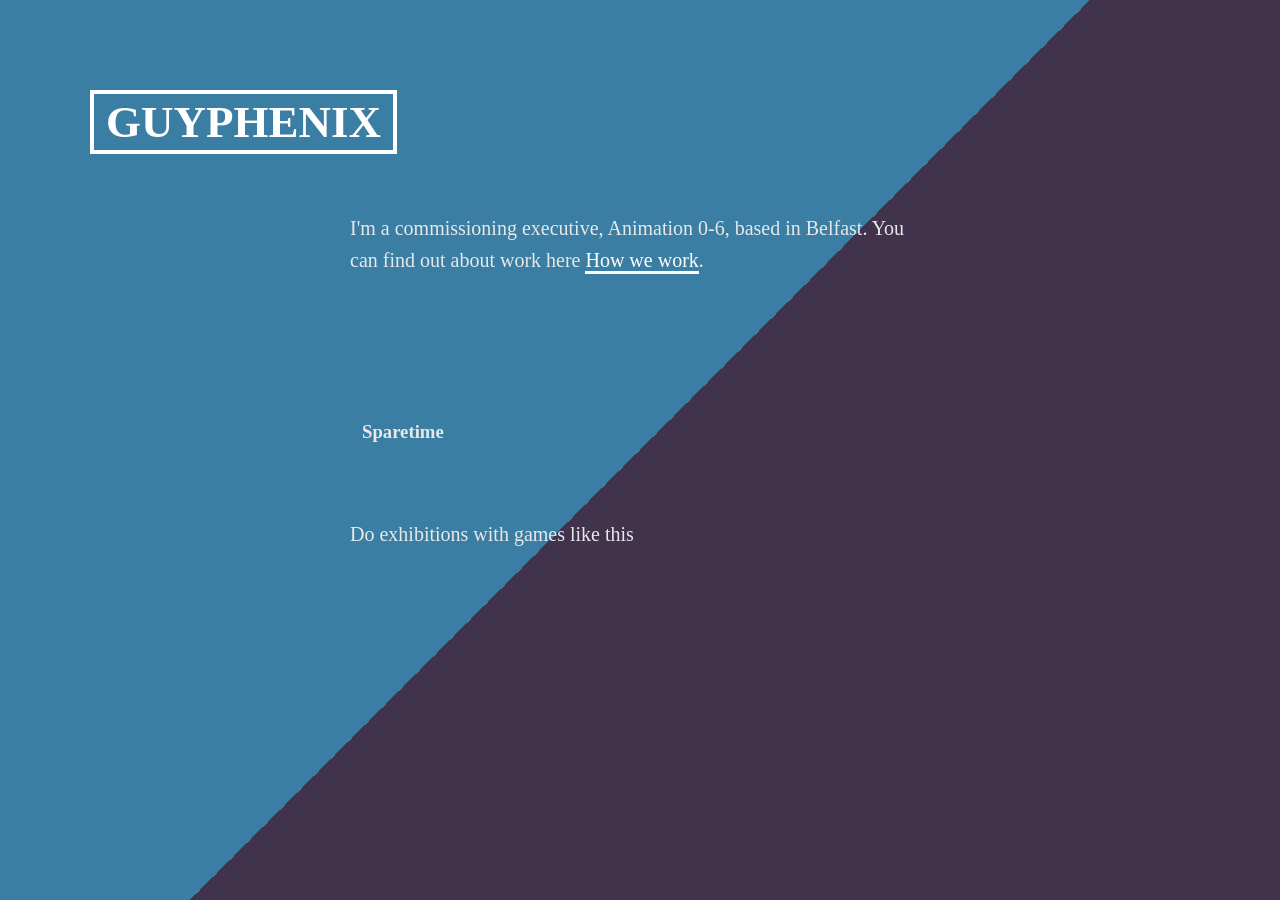
==== index.html @ e6c86812 "Update index.html" ====
<!doctype html>
<html>
  <head>
    <meta charset="utf-8">
    <link href="http://fonts.googleapis.com/css?family=Source+Sans+Pro:400,700|Montserrat" rel="stylesheet" type="text/css">
    <link rel="stylesheet" type="text/css" href="css/style3.css">
    <link rel="icon" href="favicon.png" type="image/x-icon">
    <title>GuyPhenix.com</title>
  </head>
  <body>
    <div class="wrapper">
    <div class="container">
      <header>
        <h1 class="name">guyphenix</h1>
      </header>
      <article>
        <p>I'm a commissioning executive, Animation 0-6, based in Belfast. You can find out about work here <a href="https://www.bbc.co.uk/commissioning/childrens/how-we-work/" target="_blank">How we work</a>.

           <h3 class="container">Sparetime</h3>
        <p>Do exhibitions with games like this</p>
        <iframe src="https://player.vimeo.com/video/186006001?byline=0&portrait=0" width="640" height="360" frameborder="0" allow="autoplay; fullscreen" allowfullscreen></iframe>
        
        <p>Win awards with short films like this</p>
        
        <iframe src="https://player.vimeo.com/video/60792197?byline=0&portrait=0" width="640" height="360" frameborder="0" allow="autoplay; fullscreen" allowfullscreen></iframe>
    
    <footer>
      <ul class="meta inline-list">
        
 
      </ul>
    </footer>
  </div>
  </div>
  </body>
</html>
---- css/style3.css ----
body {font-family: Helvetica Neue; margin: 0 auto; line-height: 2em; padding: 12px; box-sizing: border-box; color:  #e8e8e8; overflow: auto;
background: #3b7ea3; /* Old browsers */
background: -moz-linear-gradient(-45deg,  #3b7ea3 0%, #3b7ea3 50%, #41334c 50%, #41334c 100%); /* FF3.6+ */
background: -webkit-gradient(linear, left top, right bottom, color-stop(0%,#41334c), color-stop(50%,#41334c), color-stop(50%,#41334c), color-stop(100%,#41334c)); /* Chrome,Safari4+ */
background: -webkit-linear-gradient(-45deg,  #3b7ea3 0%,#3b7ea3 50%,#41334c 50%,#41334c 100%); /* Chrome10+,Safari5.1+ */
background: -o-linear-gradient(-45deg,  #3b7ea3 0%,#3b7ea3 50%,#41334c 50%,#41334c 100%); /* Opera 11.10+ */
background: -ms-linear-gradient(-45deg,  #3b7ea3 0%,#3b7ea3 50%,#41334c 50%,#41334c 100%); /* IE10+ */
background: linear-gradient(135deg,  #3b7ea3 0%,#3b7ea3 50%,#41334c 50%,#41334c 100%); /* W3C */
filter: progid:DXImageTransform.Microsoft.gradient( startColorstr='#ffded1', endColorstr='#ffc5af',GradientType=1 ); /* IE6-9 fallback on horizontal gradient */

}

body, html {height: 100%;}

.wrapper {box-sizing: border-box; height: 100%; overflow: auto; }


a {text-decoration: none; color: #ffffff; border-bottom: 3px solid #ffffff;}
a:hover {color: #ee9d79}
p {font-weight: 200; font-size: 20px;}

.name {font-family: Helvetica Neue; font-size: 45px; text-transform: uppercase; font-weight: 900; padding: 12px; border: 4px solid #FFFFFF; color: #ffffff; display: inline-block; position: absolute; margin-bottom: 60px; top: 60px; left: 90px;}

.container {margin: 0 auto; width: 700px; padding: 120px 12px 50px; overflow: auto;}
article {padding: 60px;}
article::before {
  content: '';
  position: relative;
  top: 0;
  left: -30px;
  color: #0068FF;
  font-size: 54px;
}
article::after {
  content: '\2A55\2A55\2A55\2A55';
  position: relative;
  top: 40px;
  left: 300px;
  color: #FFFFFF;
  font-size: 44px;
}
hr {border-bottom: 3px solid #0068FF;}

.meta {text-transform: uppercase; font-family: Helvetica Neue; font-size: 20px; letter-spacing: .15em;}
.meta a:hover {color: #333;}

.inline-list {list-style: none; margin: 0; padding: 0;}
.inline-list li {display: inline-block;}

footer .inline-list li {margin-right: 40px;}
footer a {border: none; color: #0068FF;}
footer {margin: 0 auto; position: absolute; bottom: 55%; right: -255px; padding: 40px 0 0 0; width: 600px; -webkit-transform: rotate(-90deg);}
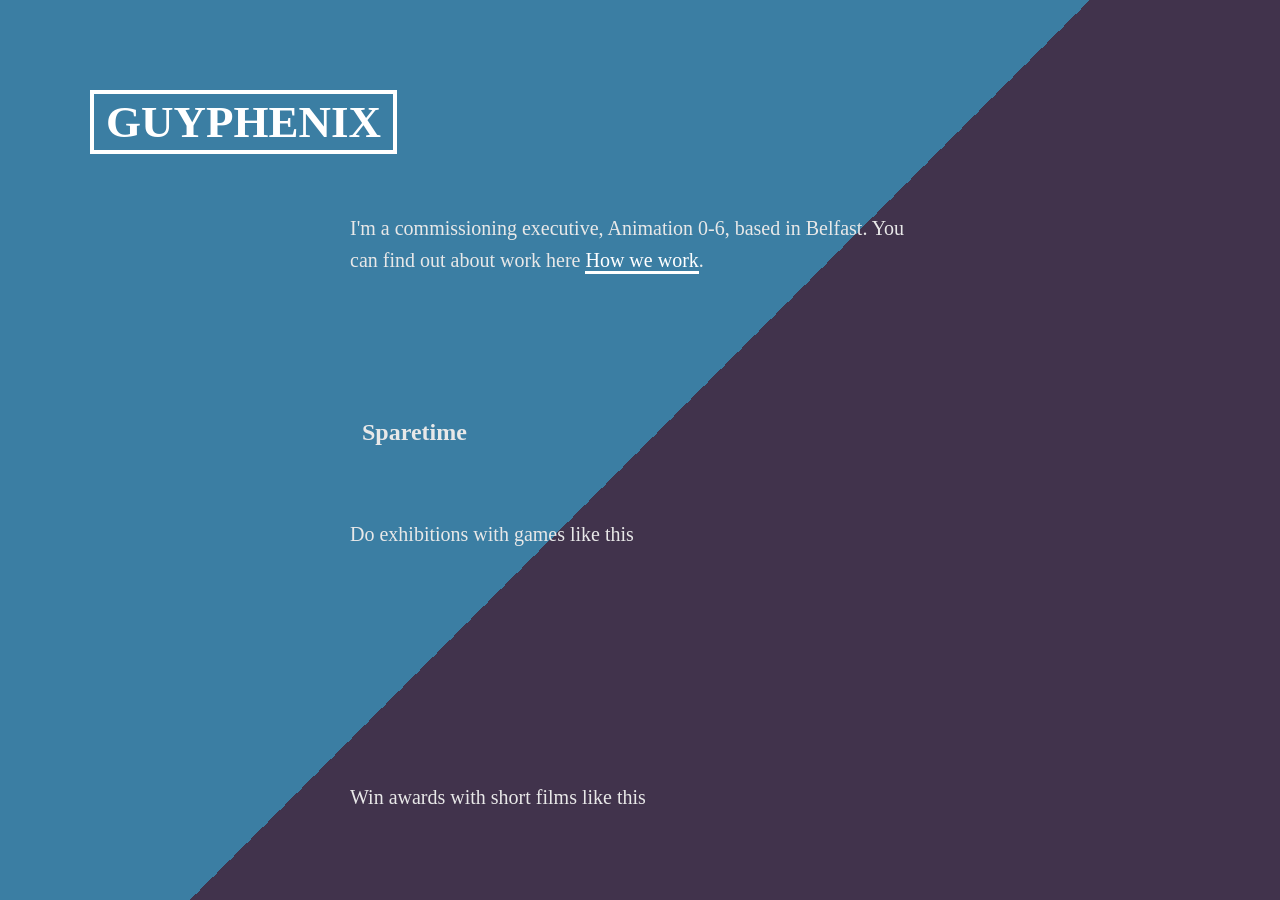
==== commit 31c2acbc: "Update index.html" ====
--- a/index.html
+++ b/index.html
@@ -16,13 +16,13 @@
       <article>
         <p>I'm a commissioning executive, Animation 0-6, based in Belfast. You can find out about work here <a href="https://www.bbc.co.uk/commissioning/childrens/how-we-work/" target="_blank">How we work</a>.
 
-           <h3 class="container">Sparetime</h3>
+           <h1 class="container">Sparetime</h1>
         <p>Do exhibitions with games like this</p>
-        <iframe src="https://player.vimeo.com/video/186006001?byline=0&portrait=0" width="640" height="360" frameborder="0" allow="autoplay; fullscreen" allowfullscreen></iframe>
+        <iframe src="https://player.vimeo.com/video/186006001?byline=0&portrait=0" width="320" height="180" frameborder="0" allow="autoplay; fullscreen" allowfullscreen></iframe>
         
         <p>Win awards with short films like this</p>
         
-        <iframe src="https://player.vimeo.com/video/60792197?byline=0&portrait=0" width="640" height="360" frameborder="0" allow="autoplay; fullscreen" allowfullscreen></iframe>
+        <iframe src="https://player.vimeo.com/video/60792197?byline=0&portrait=0" width="320" height="180" frameborder="0" allow="autoplay; fullscreen" allowfullscreen></iframe>
     
     <footer>
       <ul class="meta inline-list">
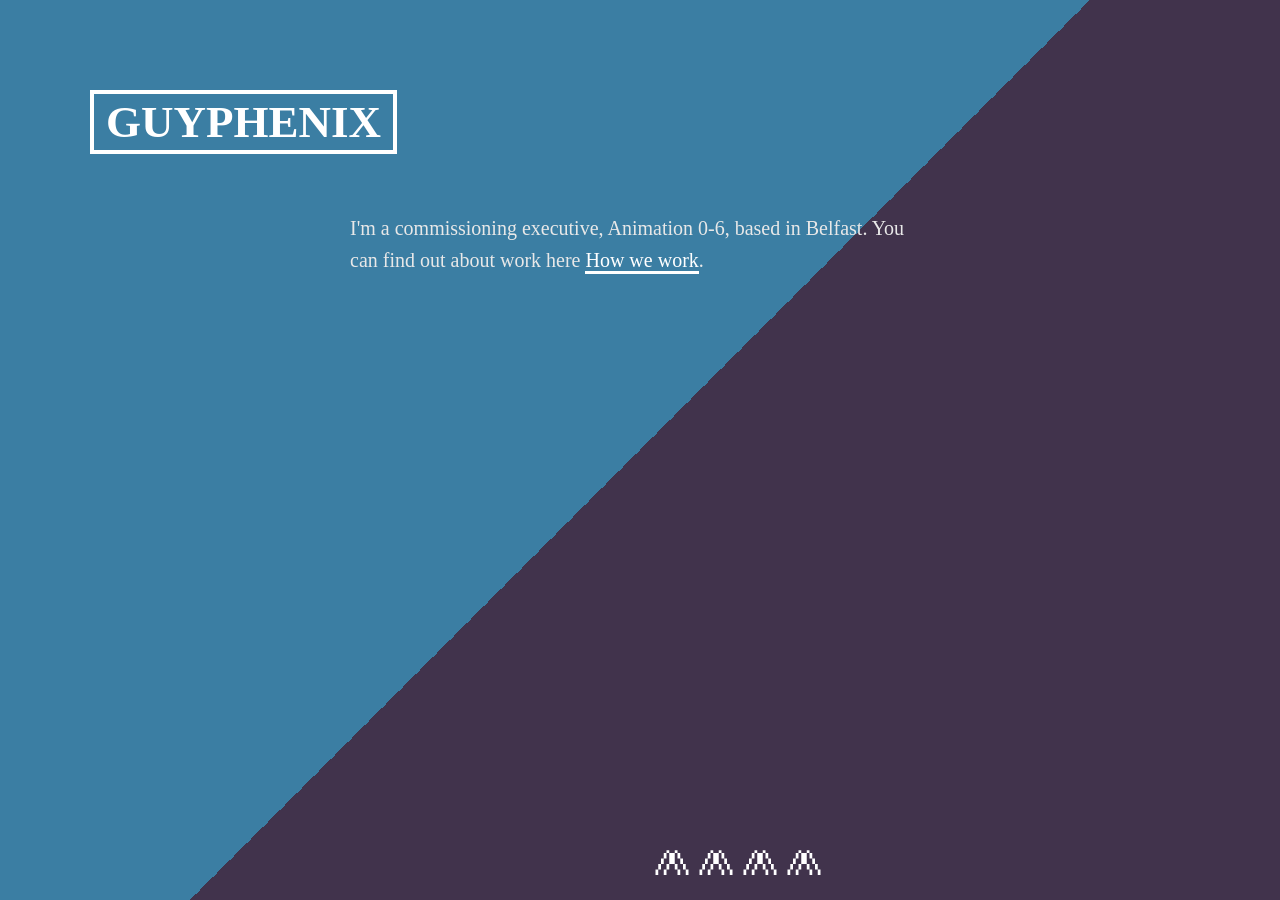
==== commit 5e29af55: "Update index.html" ====
--- a/index.html
+++ b/index.html
@@ -16,13 +16,9 @@
       <article>
         <p>I'm a commissioning executive, Animation 0-6, based in Belfast. You can find out about work here <a href="https://www.bbc.co.uk/commissioning/childrens/how-we-work/" target="_blank">How we work</a>.
 
-           <h1 class="container">Sparetime</h1>
-        <p>Do exhibitions with games like this</p>
-        <iframe src="https://player.vimeo.com/video/186006001?byline=0&portrait=0" width="320" height="180" frameborder="0" allow="autoplay; fullscreen" allowfullscreen></iframe>
+          
+        <iframe src="https://www.linkedin.com/in/guyphenix/" width="500" height="500" frameborder="0" allow="autoplay; fullscreen" allowfullscreen></iframe>
         
-        <p>Win awards with short films like this</p>
-        
-        <iframe src="https://player.vimeo.com/video/60792197?byline=0&portrait=0" width="320" height="180" frameborder="0" allow="autoplay; fullscreen" allowfullscreen></iframe>
     
     <footer>
       <ul class="meta inline-list">
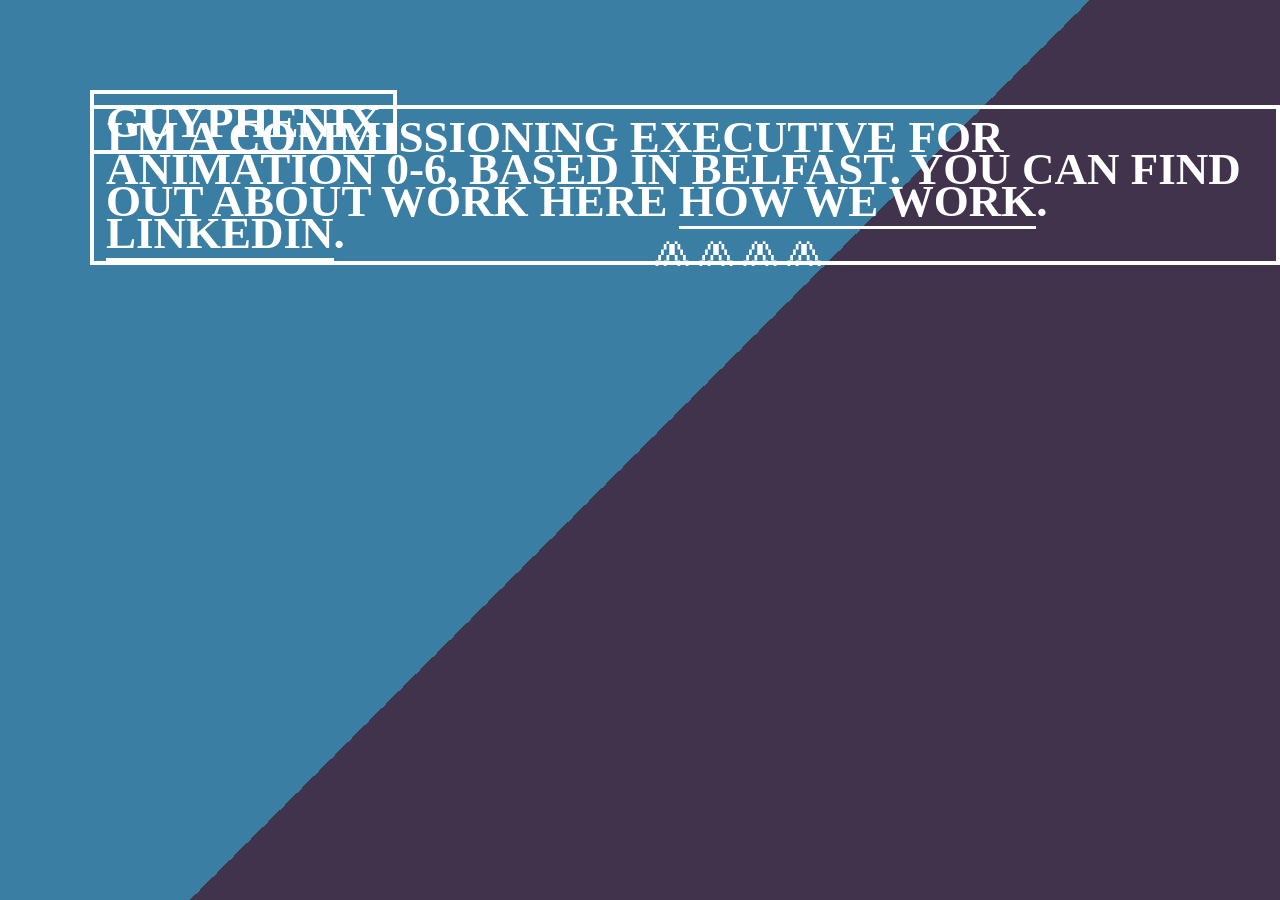
==== commit 7be75633: "Update index.html" ====
--- a/index.html
+++ b/index.html
@@ -14,12 +14,11 @@
         <h1 class="name">guyphenix</h1>
       </header>
       <article>
-        <p>I'm a commissioning executive, Animation 0-6, based in Belfast. You can find out about work here <a href="https://www.bbc.co.uk/commissioning/childrens/how-we-work/" target="_blank">How we work</a>.
+        <h3 class="name">I'm a commissioning executive for Animation 0-6, based in Belfast. You can find out about work here <a href="https://www.bbc.co.uk/commissioning/childrens/how-we-work/" target="_blank">How We Work</a>.
 
           
-        <iframe src="https://www.linkedin.com/in/guyphenix/" width="500" height="500" frameborder="0" allow="autoplay; fullscreen" allowfullscreen></iframe>
-        
-    
+         <a href="https://www.linkedin.com/in/guyphenix/" target="_blank">Linkedin</a>.
+      </h3>
     <footer>
       <ul class="meta inline-list">
         
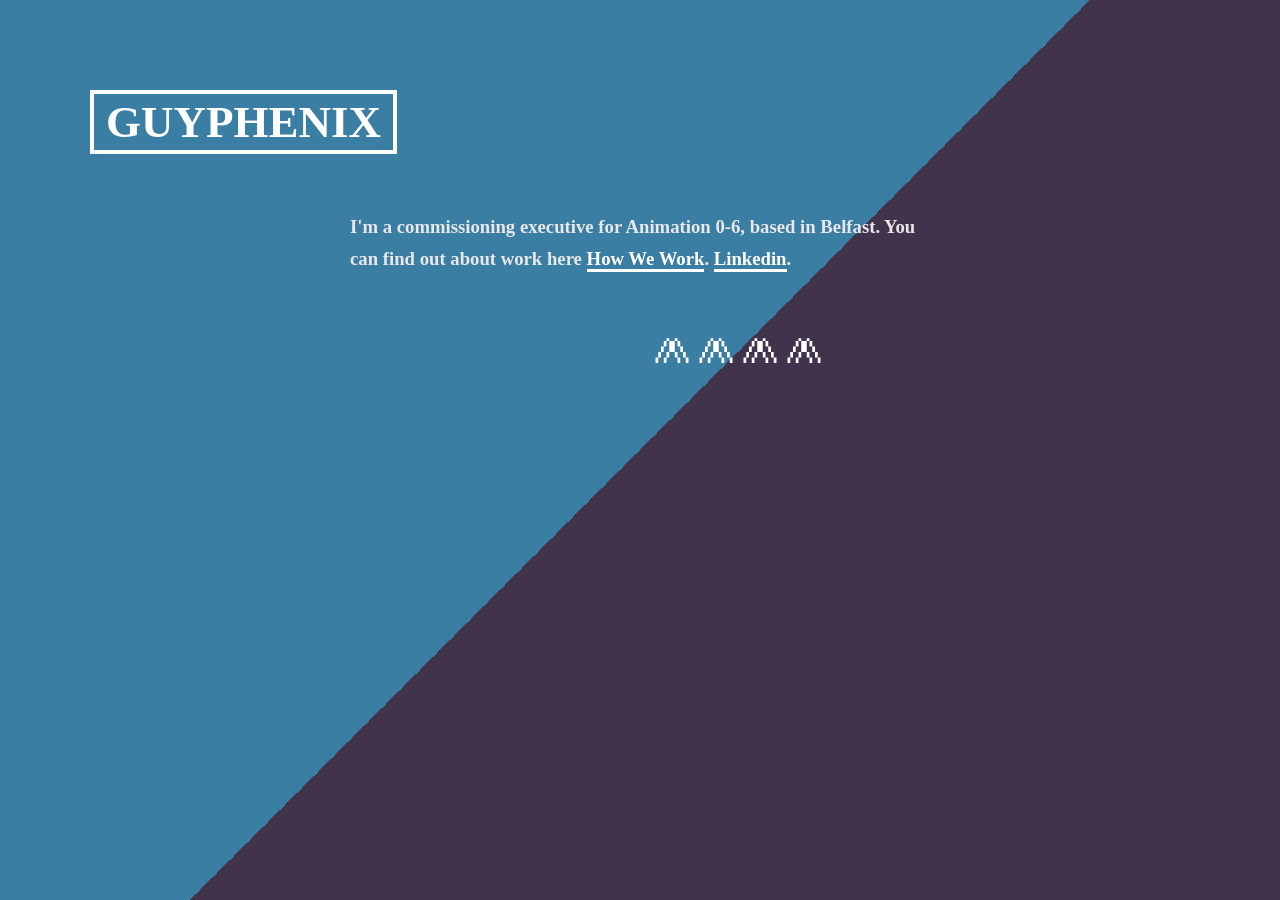
==== commit eb47c428: "Update index.html" ====
--- a/index.html
+++ b/index.html
@@ -14,7 +14,7 @@
         <h1 class="name">guyphenix</h1>
       </header>
       <article>
-        <h3 class="name">I'm a commissioning executive for Animation 0-6, based in Belfast. You can find out about work here <a href="https://www.bbc.co.uk/commissioning/childrens/how-we-work/" target="_blank">How We Work</a>.
+        <h3>I'm a commissioning executive for Animation 0-6, based in Belfast. You can find out about work here <a href="https://www.bbc.co.uk/commissioning/childrens/how-we-work/" target="_blank">How We Work</a>.
 
           
          <a href="https://www.linkedin.com/in/guyphenix/" target="_blank">Linkedin</a>.
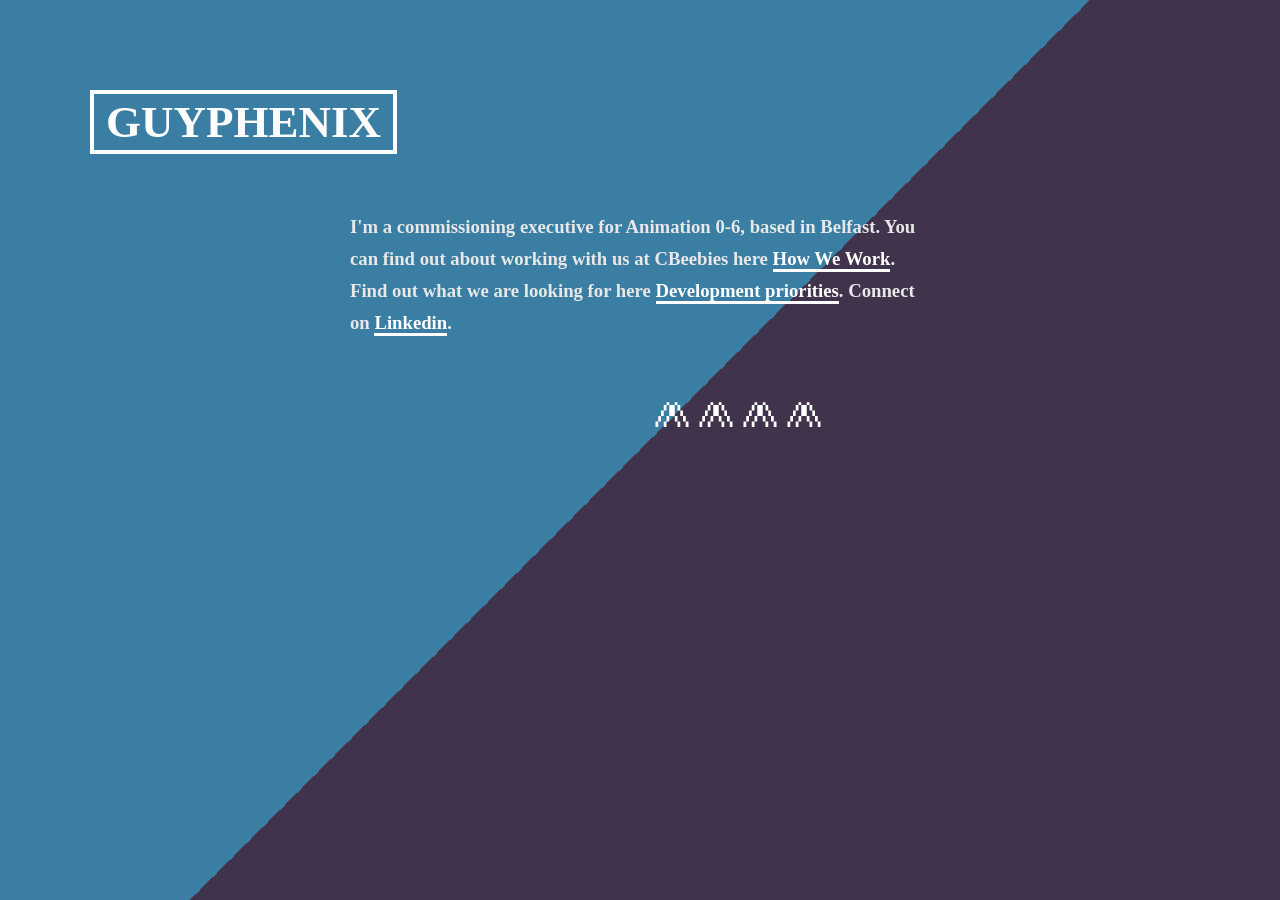
==== commit ec5e754b: "Update index.html" ====
--- a/index.html
+++ b/index.html
@@ -14,10 +14,13 @@
         <h1 class="name">guyphenix</h1>
       </header>
       <article>
-        <h3>I'm a commissioning executive for Animation 0-6, based in Belfast. You can find out about work here <a href="https://www.bbc.co.uk/commissioning/childrens/how-we-work/" target="_blank">How We Work</a>.
+        <h3>I'm a commissioning executive for Animation 0-6, based in Belfast.
+          
+            You can find out about working with us at CBeebies here <a href="https://www.bbc.co.uk/commissioning/childrens/how-we-work/#workingwithbbcchildrens" target="_blank">How We Work</a>.
 
-          
-         <a href="https://www.linkedin.com/in/guyphenix/" target="_blank">Linkedin</a>.
+            Find out what we are looking for here   <a href="https://www.bbc.co.uk/commissioning/childrens/0-6/" target="_blank">Development priorities</a>.
+
+            Connect on <a href="https://www.linkedin.com/in/guyphenix/" target="_blank">Linkedin</a>.
       </h3>
     <footer>
       <ul class="meta inline-list">
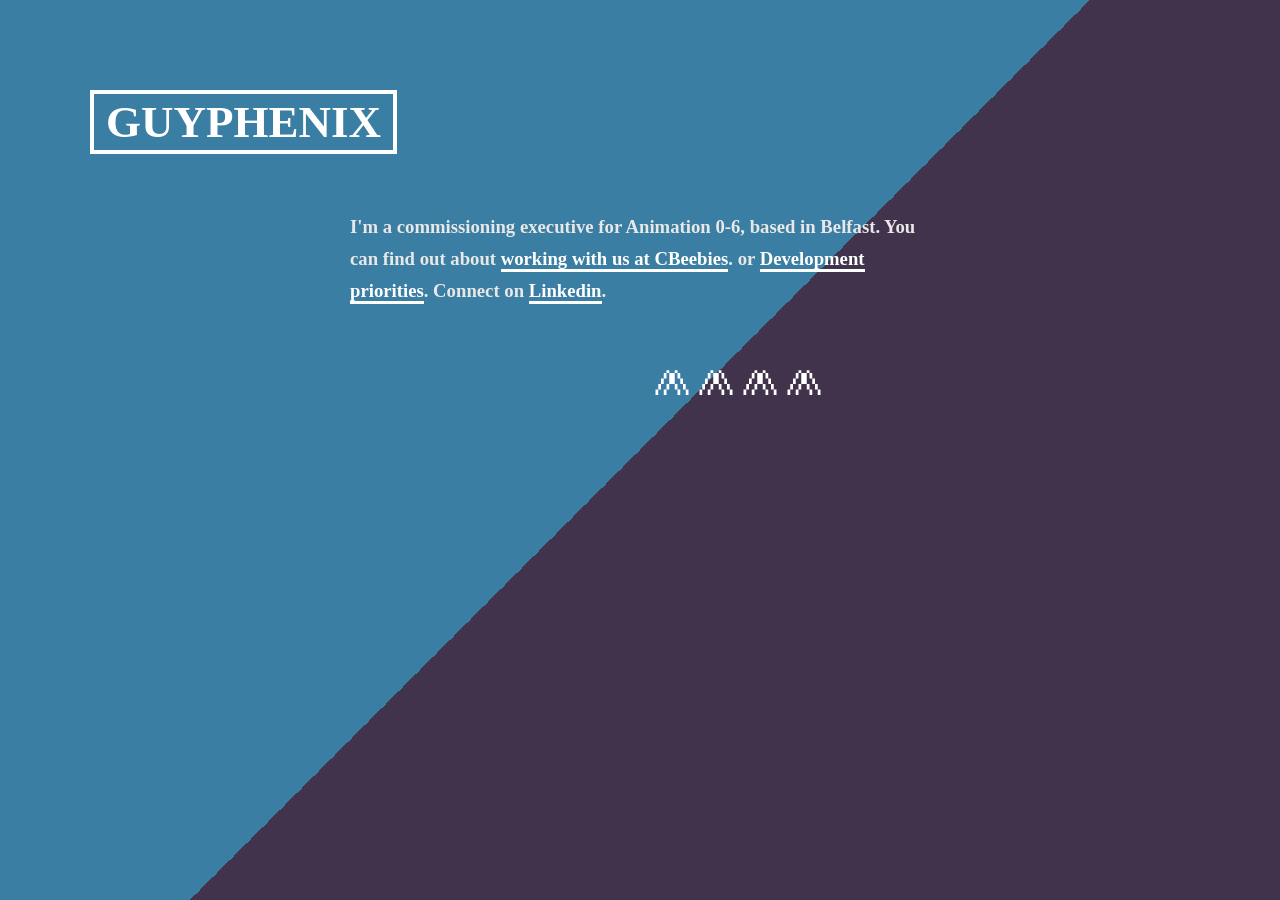
==== commit 221e935b: "Update index.html" ====
--- a/index.html
+++ b/index.html
@@ -16,9 +16,9 @@
       <article>
         <h3>I'm a commissioning executive for Animation 0-6, based in Belfast.
           
-            You can find out about working with us at CBeebies here <a href="https://www.bbc.co.uk/commissioning/childrens/how-we-work/#workingwithbbcchildrens" target="_blank">How We Work</a>.
+            You can find out about  <a href="https://www.bbc.co.uk/commissioning/childrens/how-we-work/#workingwithbbcchildrens" target="_blank">working with us at CBeebies</a>.
 
-            Find out what we are looking for here   <a href="https://www.bbc.co.uk/commissioning/childrens/0-6/" target="_blank">Development priorities</a>.
+            or <a href="https://www.bbc.co.uk/commissioning/childrens/0-6/" target="_blank">Development priorities</a>.
 
             Connect on <a href="https://www.linkedin.com/in/guyphenix/" target="_blank">Linkedin</a>.
       </h3>
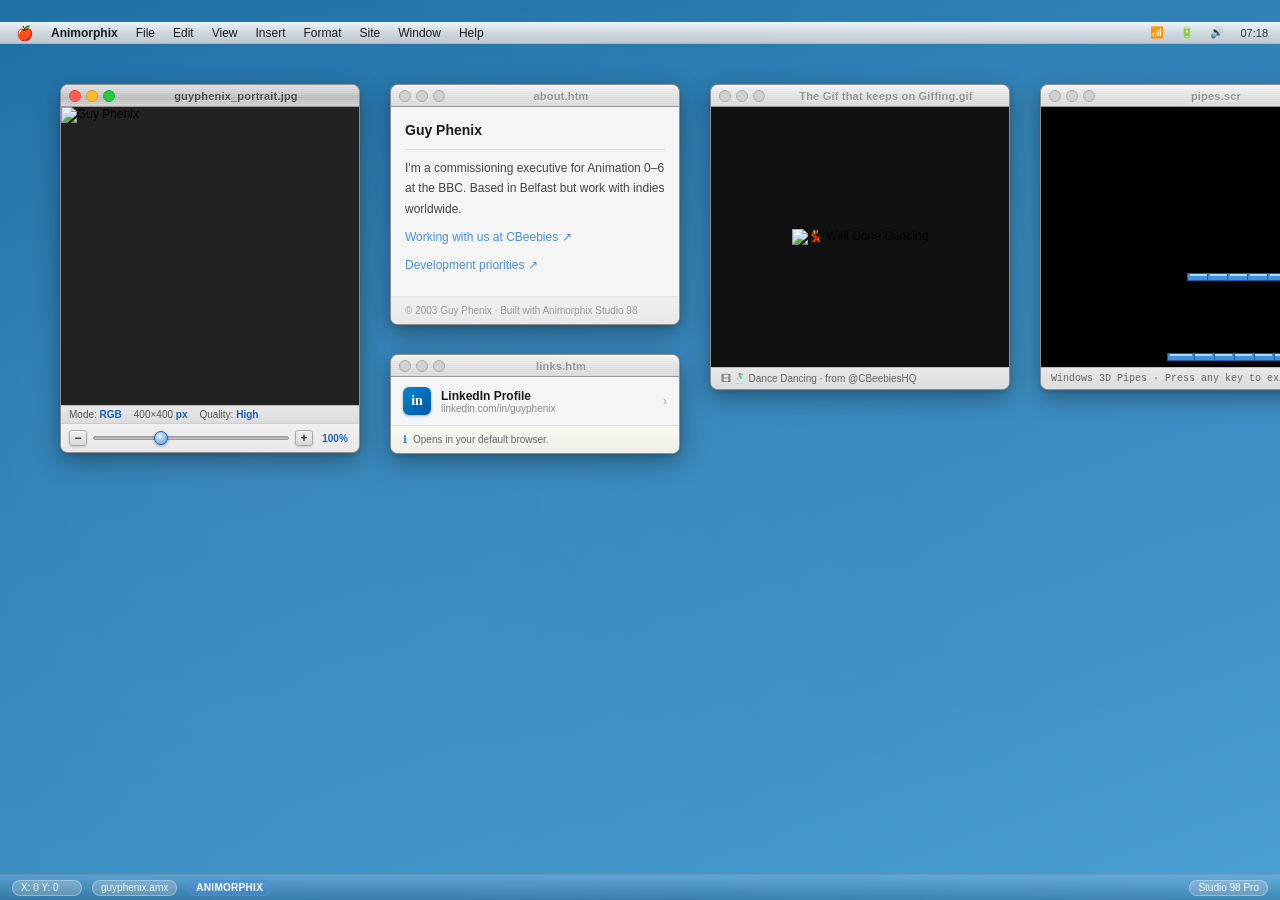
==== commit de0940fb: "Rename guyphenix-animorphix.html to index.html" ====
--- a/index.html
+++ b/index.html
@@ -1,34 +1,1122 @@
-<!doctype html>
-<html>
-  <head>
-    <meta charset="utf-8">
-    <link href="http://fonts.googleapis.com/css?family=Source+Sans+Pro:400,700|Montserrat" rel="stylesheet" type="text/css">
-    <link rel="stylesheet" type="text/css" href="css/style3.css">
-    <link rel="icon" href="favicon.png" type="image/x-icon">
-    <title>GuyPhenix.com</title>
-  </head>
-  <body>
-    <div class="wrapper">
-    <div class="container">
-      <header>
-        <h1 class="name">guyphenix</h1>
-      </header>
-      <article>
-        <h3>I'm a commissioning executive for Animation 0-6, based in Belfast.
-          
-            You can find out about  <a href="https://www.bbc.co.uk/commissioning/childrens/how-we-work/#workingwithbbcchildrens" target="_blank">working with us at CBeebies</a>.
-
-            or <a href="https://www.bbc.co.uk/commissioning/childrens/0-6/" target="_blank">Development priorities</a>.
-
-            Connect on <a href="https://www.linkedin.com/in/guyphenix/" target="_blank">Linkedin</a>.
-      </h3>
-    <footer>
-      <ul class="meta inline-list">
-        
- 
-      </ul>
-    </footer>
+<!DOCTYPE html>
+<html lang="en">
+<head>
+<meta charset="UTF-8">
+<meta name="viewport" content="width=device-width, initial-scale=1.0">
+<title>Guy Phenix :: Animorphix Studio 98</title>
+<style>
+@import url('https://fonts.googleapis.com/css2?family=Lucida+Grande&family=Helvetica+Neue:wght@300;400;500;700&display=swap');
+
+:root {
+  /* Mac OS X Aqua palette */
+  --osx-blue:       #4a90d9;
+  --osx-blue2:      #1a5fb4;
+  --osx-titlebar1:  #c8c8c8;
+  --osx-titlebar2:  #a0a0a0;
+  --osx-titlebar3:  #b8b8b8;
+  --osx-metal1:     #d8d8d8;
+  --osx-metal2:     #b0b0b0;
+  --osx-panel:      #ececec;
+  --osx-panel2:     #f5f5f5;
+  --osx-border:     #999999;
+  --osx-border2:    #bbbbbb;
+  --osx-text:       #1a1a1a;
+  --osx-text2:      #555555;
+  --osx-white:      #ffffff;
+  --osx-stripe:     rgba(255,255,255,0.07);
+  --osx-shadow:     rgba(0,0,0,0.35);
+
+  /* Traffic lights */
+  --tl-close:       #ff5f57;
+  --tl-close2:      #e0443e;
+  --tl-min:         #febc2e;
+  --tl-min2:        #d4a020;
+  --tl-max:         #28c840;
+  --tl-max2:        #1aaa30;
+
+  /* Desktop */
+  --desktop-start:  #1c6ea4;
+  --desktop-end:    #4a9fd4;
+}
+
+* { box-sizing: border-box; margin: 0; padding: 0; }
+
+body {
+  font-family: 'Lucida Grande', 'Helvetica Neue', Helvetica, Arial, sans-serif;
+  font-size: 12px;
+  background: linear-gradient(160deg, var(--desktop-start) 0%, var(--desktop-end) 100%);
+  height: 100vh;
+  overflow: hidden;
+  cursor: default;
+  position: relative;
+}
+
+/* Subtle desktop texture */
+body::before {
+  content: '';
+  position: fixed; inset: 0;
+  background-image: radial-gradient(circle at 20% 50%, rgba(255,255,255,0.06) 0%, transparent 60%),
+                    radial-gradient(circle at 80% 20%, rgba(255,255,255,0.04) 0%, transparent 50%);
+  pointer-events: none;
+  z-index: 0;
+}
+
+/* ── MAC OS X MENU BAR ── */
+#osx-menubar {
+  height: 22px;
+  background: linear-gradient(to bottom,
+    rgba(255,255,255,0.92) 0%,
+    rgba(230,230,230,0.88) 50%,
+    rgba(210,210,210,0.9) 100%
+  );
+  backdrop-filter: blur(12px);
+  -webkit-backdrop-filter: blur(12px);
+  border-bottom: 1px solid rgba(0,0,0,0.25);
+  display: flex;
+  align-items: center;
+  padding: 0 8px;
+  gap: 2px;
+  flex-shrink: 0;
+  position: relative;
+  z-index: 9000;
+  user-select: none;
+}
+.osx-apple {
+  font-size: 14px;
+  padding: 0 8px;
+  color: #333;
+  cursor: pointer;
+  line-height: 22px;
+}
+.osx-apple:hover { background: rgba(0,0,0,0.1); border-radius: 3px; }
+.osx-menu-item {
+  padding: 0 8px;
+  font-size: 12px;
+  font-weight: 500;
+  color: #1a1a1a;
+  cursor: pointer;
+  line-height: 22px;
+  border-radius: 3px;
+}
+.osx-menu-item.app-name { font-weight: 700; }
+.osx-menu-item:hover { background: var(--osx-blue); color: white; }
+.osx-menubar-right {
+  margin-left: auto;
+  display: flex;
+  align-items: center;
+  gap: 8px;
+  font-size: 11px;
+  color: #333;
+}
+.osx-menubar-right span { padding: 0 4px; cursor: pointer; }
+.osx-menubar-right span:hover { background: rgba(0,0,0,0.1); border-radius: 3px; }
+
+/* ── OUTER APP FRAME / DESKTOP ── */
+#app-frame {
+  position: absolute;
+  top: 22px; left: 0; right: 0; bottom: 0;
+  display: flex;
+  flex-direction: column;
+  overflow: hidden;
+}
+
+/* ── CANVAS / DESKTOP AREA ── */
+#canvas-area {
+  flex: 1;
+  position: relative;
+  overflow: hidden;
+}
+
+/* ── STATUS BAR (Dock-style) ── */
+#statusbar {
+  height: 26px;
+  background: linear-gradient(to bottom, rgba(255,255,255,0.15), rgba(0,0,0,0.15));
+  border-top: 1px solid rgba(255,255,255,0.2);
+  display: flex;
+  align-items: center;
+  padding: 0 12px;
+  gap: 10px;
+  flex-shrink: 0;
+  backdrop-filter: blur(8px);
+}
+.sb-panel {
+  height: 16px;
+  padding: 0 8px;
+  background: rgba(255,255,255,0.2);
+  border: 1px solid rgba(255,255,255,0.3);
+  border-radius: 8px;
+  font-size: 10px;
+  display: flex; align-items: center;
+  color: rgba(255,255,255,0.9);
+  min-width: 70px;
+  backdrop-filter: blur(4px);
+}
+.sb-panel.osx-brand {
+  background: rgba(74,144,217,0.5);
+  border-color: rgba(74,144,217,0.8);
+  font-weight: 600;
+  letter-spacing: 0.3px;
+  color: white;
+}
+
+/* ── SHARED MAC OS X WINDOW CHROME ── */
+.osx-window {
+  position: absolute;
+  background: var(--osx-panel);
+  border-radius: 8px;
+  border: 1px solid rgba(0,0,0,0.4);
+  box-shadow:
+    0 2px 4px rgba(0,0,0,0.12),
+    0 8px 24px rgba(0,0,0,0.35),
+    0 0 0 0.5px rgba(255,255,255,0.15) inset;
+  overflow: hidden;
+  z-index: 100;
+  user-select: none;
+  min-width: 200px;
+}
+
+/* Brushed metal titlebar */
+.osx-titlebar {
+  height: 22px;
+  background: linear-gradient(to bottom,
+    #e0e0e0 0%,
+    #c8c8c8 40%,
+    #b8b8b8 60%,
+    #d0d0d0 100%
+  );
+  border-bottom: 1px solid #999;
+  display: flex;
+  align-items: center;
+  padding: 0 8px;
+  gap: 6px;
+  cursor: move;
+  position: relative;
+}
+/* Brushed metal lines */
+.osx-titlebar::before {
+  content: '';
+  position: absolute; inset: 0;
+  background: repeating-linear-gradient(
+    0deg,
+    transparent 0px, transparent 1px,
+    rgba(255,255,255,0.18) 1px, rgba(255,255,255,0.18) 2px
+  );
+  pointer-events: none;
+  border-radius: 8px 8px 0 0;
+}
+/* Inactive state */
+.osx-window.inactive .osx-titlebar {
+  background: linear-gradient(to bottom, #f2f2f2 0%, #e0e0e0 50%, #d8d8d8 100%);
+}
+.osx-window.inactive .osx-tl-close  { background: #d0d0d0; border-color: #aaa; }
+.osx-window.inactive .osx-tl-min    { background: #d0d0d0; border-color: #aaa; }
+.osx-window.inactive .osx-tl-max    { background: #d0d0d0; border-color: #aaa; }
+.osx-window.inactive .osx-win-title { color: #888; }
+
+/* Traffic light buttons */
+.osx-traffic-lights {
+  display: flex; gap: 5px; align-items: center;
+  flex-shrink: 0;
+  position: relative; z-index: 1;
+}
+.osx-tl {
+  width: 12px; height: 12px;
+  border-radius: 50%;
+  border: 1px solid;
+  cursor: pointer;
+  display: flex; align-items: center; justify-content: center;
+  font-size: 7px;
+  color: transparent;
+  transition: filter 0.1s;
+}
+.osx-tl:hover { color: rgba(0,0,0,0.5); filter: brightness(0.9); }
+.osx-tl-close { background: var(--tl-close); border-color: var(--tl-close2); }
+.osx-tl-min   { background: var(--tl-min);   border-color: var(--tl-min2); }
+.osx-tl-max   { background: var(--tl-max);   border-color: var(--tl-max2); }
+
+.osx-win-title {
+  flex: 1;
+  text-align: center;
+  font-size: 11px;
+  font-weight: 600;
+  color: #333;
+  text-shadow: 0 1px 0 rgba(255,255,255,0.8);
+  letter-spacing: 0.2px;
+  white-space: nowrap;
+  overflow: hidden;
+  text-overflow: ellipsis;
+  pointer-events: none;
+}
+
+/* Window content area */
+.osx-win-body {
+  background: var(--osx-panel2);
+}
+
+/* ── PHOTO WINDOW ── */
+#photo-window { top: 40px; left: 60px; width: 300px; }
+.photo-inset {
+  background: #222;
+  width: 100%; aspect-ratio: 1;
+  overflow: hidden; position: relative;
+}
+.photo-inset img {
+  width: 100%; height: 100%;
+  object-fit: cover;
+  object-position: top center;
+  display: block;
+}
+.photo-info-strip {
+  display: flex;
+  background: linear-gradient(to bottom, #e8e8e8, #dcdcdc);
+  border-top: 1px solid #bbb;
+  padding: 3px 8px;
+  gap: 12px;
+}
+.pi-item { font-size: 10px; color: #555; }
+.pi-item span { color: var(--osx-blue2); font-weight: 600; }
+.photo-controls {
+  display: flex; align-items: center;
+  padding: 6px 8px; gap: 6px;
+  background: linear-gradient(to bottom, #f0f0f0, #e8e8e8);
+  border-top: 1px solid #ccc;
+}
+.zoom-btn {
+  width: 18px; height: 16px;
+  background: linear-gradient(to bottom, #f0f0f0, #d8d8d8);
+  border: 1px solid #aaa;
+  border-radius: 3px;
+  font-size: 12px; font-weight: bold;
+  display: flex; align-items: center; justify-content: center;
+  cursor: pointer; color: #333;
+  box-shadow: 0 1px 2px rgba(0,0,0,0.15), inset 0 1px 0 rgba(255,255,255,0.7);
+}
+.zoom-btn:hover { background: linear-gradient(to bottom, #e8f4ff, #cce4f8); border-color: var(--osx-blue); }
+.zoom-btn:active { background: linear-gradient(to bottom, #c0d8f0, #a8c8e8); }
+.zoom-slider {
+  flex: 1; height: 4px;
+  background: linear-gradient(to bottom, #aaa, #ccc);
+  border-radius: 2px;
+  border: 1px solid #999;
+  appearance: none; -webkit-appearance: none;
+  outline: none; cursor: pointer;
+}
+.zoom-slider::-webkit-slider-thumb {
+  -webkit-appearance: none;
+  width: 14px; height: 14px;
+  background: radial-gradient(circle at 40% 35%, #e8f4ff, #4a90d9);
+  border: 1px solid var(--osx-blue2);
+  border-radius: 50%;
+  cursor: pointer;
+  box-shadow: 0 1px 3px rgba(0,0,0,0.4);
+}
+.zoom-label { font-size: 10px; color: var(--osx-blue2); font-weight: 600; width: 32px; text-align: center; }
+
+/* ── ABOUT WINDOW ── */
+#about-window { top: 40px; left: 390px; width: 290px; }
+.about-content { font-size: 12px; line-height: 1.7; color: #222; padding: 12px 14px; }
+.about-content h2 {
+  font-size: 14px; font-weight: 700; color: var(--osx-text);
+  margin-bottom: 8px;
+  padding-bottom: 6px;
+  border-bottom: 1px solid #ddd;
+}
+.about-content p { margin-bottom: 8px; color: #444; }
+.about-content a { color: var(--osx-blue); text-decoration: none; }
+.about-content a:hover { text-decoration: underline; }
+.about-footer {
+  font-size: 10px; color: #999;
+  border-top: 1px solid #e0e0e0;
+  padding: 8px 14px;
+  background: linear-gradient(to bottom, #f0f0f0, #e8e8e8);
+}
+
+/* ── LINKS WINDOW ── */
+#links-window { top: 310px; left: 390px; width: 290px; }
+.li-content { display: flex; flex-direction: column; gap: 1px; background: #ccc; }
+.li-link-btn {
+  display: flex; align-items: center; gap: 10px;
+  padding: 10px 12px;
+  background: var(--osx-panel2);
+  cursor: pointer; text-decoration: none; color: #1a1a1a;
+  transition: background 0.1s;
+}
+.li-link-btn:hover { background: linear-gradient(to bottom, #e8f4ff, #d0e8f8); }
+.li-link-btn:active { background: #c0d8f0; }
+.li-icon {
+  width: 28px; height: 28px;
+  background: linear-gradient(135deg, #0088cc, #0055aa);
+  border-radius: 6px;
+  display: flex; align-items: center; justify-content: center;
+  color: white; font-size: 14px; font-weight: bold;
+  flex-shrink: 0; font-family: 'Georgia', serif;
+  box-shadow: 0 1px 3px rgba(0,0,0,0.3);
+}
+.li-text { font-size: 12px; font-weight: 600; color: #1a1a1a; }
+.li-sub { font-size: 10px; color: #888; }
+.li-note {
+  font-size: 10px; color: #666;
+  background: linear-gradient(to bottom, #f8f8f0, #f0f0e8);
+  padding: 8px 12px;
+  border-top: 1px solid #ddd;
+  display: flex; gap: 6px;
+}
+.li-note::before { content: 'ℹ'; color: var(--osx-blue); flex-shrink: 0; font-weight: bold; }
+
+/* ── GIF WINDOW ── */
+#stickman-window { top: 40px; left: 710px; width: 300px; }
+#banana-wrap {
+  background: #111;
+  width: 100%; height: 260px;
+  display: flex; align-items: center; justify-content: center;
+  overflow: hidden;
+}
+#banana-gif {
+  max-width: 100%; max-height: 100%;
+  object-fit: contain;
+}
+
+/* ── PIPES WINDOW ── */
+#doom-window { top: 40px; left: 1040px; width: 300px; }
+#doom-canvas {
+  width: 100%; height: 260px;
+  display: block;
+  background: #000;
+  cursor: none;
+}
+
+/* Shared window footer bar */
+.win-footer {
+  padding: 5px 10px;
+  background: linear-gradient(to bottom, #e8e8e8, #dcdcdc);
+  border-top: 1px solid #bbb;
+  font-size: 10px; color: #666;
+  display: flex; align-items: center; gap: 5px;
+}
+
+/* ── SPLASH SCREEN ── */
+#splash {
+  position: fixed; inset: 0;
+  background: linear-gradient(160deg, #1c6ea4 0%, #4a9fd4 100%);
+  z-index: 10000;
+  display: flex; align-items: center; justify-content: center;
+  pointer-events: none;
+  animation: splash-bg-out 0.2s ease-in 2.0s forwards;
+}
+@keyframes splash-bg-out { to { opacity: 0; pointer-events: none; } }
+
+/* About box style splash */
+#splash-card {
+  width: 340px;
+  background: var(--osx-panel);
+  border-radius: 12px;
+  border: 1px solid rgba(0,0,0,0.4);
+  box-shadow:
+    0 4px 8px rgba(0,0,0,0.2),
+    0 20px 60px rgba(0,0,0,0.5),
+    0 0 0 0.5px rgba(255,255,255,0.2) inset;
+  overflow: hidden;
+  animation: card-drop 0.4s cubic-bezier(0.22, 1, 0.36, 1) 0s both;
+}
+@keyframes card-drop {
+  from { transform: scale(0.85) translateY(-20px); opacity: 0; }
+  to   { transform: scale(1)    translateY(0);     opacity: 1; }
+}
+
+.splash-titlebar {
+  height: 22px;
+  background: linear-gradient(to bottom, #e0e0e0 0%, #c8c8c8 40%, #b8b8b8 60%, #d0d0d0 100%);
+  border-bottom: 1px solid #999;
+  display: flex; align-items: center;
+  padding: 0 8px; gap: 6px;
+  position: relative;
+}
+.splash-titlebar::before {
+  content: '';
+  position: absolute; inset: 0;
+  background: repeating-linear-gradient(0deg, transparent 0px, transparent 1px, rgba(255,255,255,0.18) 1px, rgba(255,255,255,0.18) 2px);
+  pointer-events: none;
+}
+.splash-tl { width: 12px; height: 12px; border-radius: 50%; border: 1px solid; flex-shrink: 0; }
+.splash-tl.c { background: var(--tl-close); border-color: var(--tl-close2); }
+.splash-tl.m { background: var(--tl-min);   border-color: var(--tl-min2); }
+.splash-tl.x { background: var(--tl-max);   border-color: var(--tl-max2); }
+.splash-titlebar .t { flex: 1; text-align: center; font-size: 11px; font-weight: 600; color: #333; text-shadow: 0 1px 0 rgba(255,255,255,0.8); position: relative; }
+
+.splash-body {
+  padding: 24px;
+  display: flex;
+  gap: 20px;
+  align-items: flex-start;
+  background: var(--osx-panel2);
+  border-bottom: 1px solid #ddd;
+}
+
+/* Aqua gel app icon */
+.splash-icon {
+  width: 80px; height: 80px;
+  flex-shrink: 0;
+  position: relative;
+}
+.splash-icon svg { width: 80px; height: 80px; filter: drop-shadow(0 4px 8px rgba(0,0,0,0.4)); }
+
+.splash-text h1 {
+  font-size: 18px; font-weight: 700;
+  color: var(--osx-text);
+  margin-bottom: 2px;
+  letter-spacing: -0.3px;
+}
+.splash-text .ver {
+  font-size: 11px; color: #888;
+  margin-bottom: 8px;
+}
+.splash-text p { font-size: 12px; color: #555; line-height: 1.5; margin-bottom: 4px; }
+.splash-serial {
+  font-size: 10px; color: #aaa;
+  font-family: 'Courier New', monospace;
+  margin-top: 6px;
+}
+
+.splash-progress {
+  padding: 14px 24px 18px;
+  background: var(--osx-panel);
+}
+.splash-progress-label {
+  font-size: 11px; color: #666;
+  margin-bottom: 6px;
+  display: flex; justify-content: space-between;
+}
+/* Aqua progress bar */
+.splash-bar-outer {
+  height: 16px;
+  background: linear-gradient(to bottom, #c8c8c8, #e0e0e0);
+  border: 1px solid #aaa;
+  border-radius: 8px;
+  overflow: hidden;
+  box-shadow: inset 0 2px 4px rgba(0,0,0,0.2);
+}
+.splash-bar-inner {
+  height: 100%;
+  background: linear-gradient(to bottom,
+    rgba(255,255,255,0.7) 0%,
+    #5bb0ff 30%,
+    #1a7be8 70%,
+    #4aa0ff 100%
+  );
+  border-radius: 8px;
+  width: 0%;
+  animation: progress-fill 1.8s ease-out 0.2s forwards;
+  position: relative;
+}
+/* Aqua sheen on progress */
+.splash-bar-inner::after {
+  content: '';
+  position: absolute;
+  top: 1px; left: 4px; right: 4px;
+  height: 6px;
+  background: linear-gradient(to bottom, rgba(255,255,255,0.8), rgba(255,255,255,0.1));
+  border-radius: 4px;
+}
+@keyframes progress-fill { to { width: 100%; } }
+
+/* ── MOBILE ── */
+@media (max-width: 640px) {
+
+  /* Scrollable body, fixed blue background */
+  body {
+    overflow-y: auto;
+    overflow-x: hidden;
+    height: auto;
+    min-height: 100vh;
+    background-attachment: fixed;
+  }
+
+  /* Menu bar stays but shrinks */
+  #osx-menubar {
+    position: sticky;
+    top: 0;
+    z-index: 8000;
+    overflow: hidden;
+  }
+  .osx-menu-item:not(.app-name) { display: none; }
+  .osx-menubar-right { display: none; }
+
+  /* App frame just flows */
+  #app-frame {
+    position: static;
+    display: block;
+    min-height: calc(100vh - 22px);
+  }
+
+  /* Canvas becomes a padded scroll column */
+  #canvas-area {
+    position: static;
+    overflow: visible;
+    height: auto;
+    padding: 12px 10px 32px;
+    display: flex;
+    flex-direction: column;
+    gap: 14px;
+  }
+
+  /* All windows: static, full-width, proper shadows, coloured traffic lights */
+  .osx-window {
+    position: static !important;
+    width: 100% !important;
+    max-width: 100% !important;
+    box-shadow:
+      0 2px 6px rgba(0,0,0,0.2),
+      0 8px 20px rgba(0,0,0,0.3);
+  }
+
+  /* Force traffic lights to always show colour on mobile — no inactive state */
+  .osx-window .osx-tl-close { background: var(--tl-close) !important; border-color: var(--tl-close2) !important; }
+  .osx-window .osx-tl-min   { background: var(--tl-min)   !important; border-color: var(--tl-min2)   !important; }
+  .osx-window .osx-tl-max   { background: var(--tl-max)   !important; border-color: var(--tl-max2)   !important; }
+
+  /* No drag cursor on mobile */
+  .osx-titlebar { cursor: default; }
+
+  /* Photo: fix the crop — center on face not forehead */
+  .photo-inset {
+    aspect-ratio: 4 / 3;
+    max-height: none;
+  }
+  .photo-inset img {
+    object-position: center 20%;
+  }
+
+  /* Hide zoom controls on mobile — not useful */
+  .photo-controls { display: none; }
+
+  /* GIF window — comfortable height */
+  #banana-wrap { height: 220px; }
+
+  /* Pipes — shorter on mobile */
+  #doom-canvas { height: 180px; }
+
+  /* About text slightly larger for reading */
+  .about-content { font-size: 13px; }
+
+  /* Status bar stacks */
+  #statusbar {
+    position: static;
+    flex-wrap: wrap;
+    height: auto;
+    padding: 6px 10px;
+    gap: 6px;
+    background: rgba(0,0,0,0.2);
+    border-top: 1px solid rgba(255,255,255,0.15);
+    margin-top: 4px;
+  }
+  .sb-panel { min-width: 0; flex-shrink: 1; }
+
+  /* Splash card fits screen */
+  #splash-card { width: 90vw; }
+  .splash-body { flex-direction: column; align-items: center; }
+}
+
+/* Click ripples — Aqua blue */
+.click-ripple {
+  position: fixed;
+  width: 20px; height: 20px;
+  border: 2px solid rgba(74,144,217,0.8);
+  border-radius: 50%;
+  pointer-events: none;
+  z-index: 99998;
+  animation: ripple-out 0.5s ease-out forwards;
+  transform: translate(-50%, -50%);
+}
+@keyframes ripple-out {
+  from { width: 4px; height: 4px; opacity: 1; }
+  to   { width: 32px; height: 32px; opacity: 0; }
+}
+</style>
+</head>
+<body>
+
+<!-- SPLASH -->
+<div id="splash">
+  <div id="splash-card">
+    <div class="splash-titlebar">
+      <div style="display:flex;gap:5px;z-index:1">
+        <div class="splash-tl c"></div>
+        <div class="splash-tl m"></div>
+        <div class="splash-tl x"></div>
+      </div>
+      <div class="t">Animorphix Studio 98</div>
+    </div>
+    <div class="splash-body">
+      <!-- Aqua gel icon -->
+      <div class="splash-icon">
+        <svg viewBox="0 0 80 80" xmlns="http://www.w3.org/2000/svg">
+          <defs>
+            <radialGradient id="gel-bg" cx="45%" cy="35%" r="60%">
+              <stop offset="0%" stop-color="#88ccff"/>
+              <stop offset="60%" stop-color="#1a7be8"/>
+              <stop offset="100%" stop-color="#0a4499"/>
+            </radialGradient>
+            <radialGradient id="gel-sheen" cx="50%" cy="20%" r="50%">
+              <stop offset="0%" stop-color="rgba(255,255,255,0.9)"/>
+              <stop offset="100%" stop-color="rgba(255,255,255,0)"/>
+            </radialGradient>
+          </defs>
+          <rect x="4" y="4" width="72" height="72" rx="16" fill="url(#gel-bg)"/>
+          <!-- Morph shapes on icon -->
+          <circle cx="40" cy="40" r="22" fill="none" stroke="rgba(255,255,255,0.5)" stroke-width="2" stroke-dasharray="5 3"/>
+          <polygon points="40,20 56,30 56,50 40,60 24,50 24,30" fill="none" stroke="rgba(255,255,255,0.8)" stroke-width="1.5"/>
+          <circle cx="40" cy="40" r="6" fill="white" opacity="0.9"/>
+          <circle cx="40" cy="40" r="2.5" fill="#1a7be8"/>
+          <!-- Aqua sheen -->
+          <ellipse cx="40" cy="20" rx="28" ry="14" fill="url(#gel-sheen)" opacity="0.7"/>
+        </svg>
+      </div>
+      <div class="splash-text">
+        <h1>Animorphix</h1>
+        <div class="ver">Studio 98 Professional Edition</div>
+        <p>Loading <strong>guyphenix.amx</strong>…<br>Please wait while initialising.</p>
+        <div class="serial">AMX-S98-PRO · SN: 1998-GPHX-0042<br>Licensed to: Guy Phenix</div>
+      </div>
+    </div>
+    <div class="splash-progress">
+      <div class="splash-progress-label">
+        <span id="loading-text">Initialising kernel extensions…</span>
+        <span id="loading-pct">0%</span>
+      </div>
+      <div class="splash-bar-outer"><div class="splash-bar-inner"></div></div>
+    </div>
   </div>
+</div>
+
+<!-- APP FRAME -->
+<div id="app-frame">
+
+  <!-- MAC OS X MENU BAR -->
+  <div id="osx-menubar">
+    <span class="osx-apple">🍎</span>
+    <span class="osx-menu-item app-name">Animorphix</span>
+    <span class="osx-menu-item">File</span>
+    <span class="osx-menu-item">Edit</span>
+    <span class="osx-menu-item">View</span>
+    <span class="osx-menu-item">Insert</span>
+    <span class="osx-menu-item">Format</span>
+    <span class="osx-menu-item">Site</span>
+    <span class="osx-menu-item">Window</span>
+    <span class="osx-menu-item">Help</span>
+    <div class="osx-menubar-right">
+      <span>📶</span>
+      <span>🔋</span>
+      <span>🔊</span>
+      <span id="osx-clock">12:00</span>
+    </div>
   </div>
-  </body>
+
+  <!-- CANVAS / DESKTOP -->
+  <div id="canvas-area">
+
+    <!-- PHOTO WINDOW -->
+    <div class="osx-window" id="photo-window">
+      <div class="osx-titlebar" id="photo-drag-handle">
+        <div class="osx-traffic-lights">
+          <div class="osx-tl osx-tl-close fw-close" data-window="photo-window" title="Close">✕</div>
+          <div class="osx-tl osx-tl-min" title="Minimise">−</div>
+          <div class="osx-tl osx-tl-max" title="Maximise">+</div>
+        </div>
+        <div class="osx-win-title">guyphenix_portrait.jpg</div>
+      </div>
+      <div class="photo-inset">
+        <img src="https://guyphenix.com/img/guy.jpg"
+             alt="Guy Phenix"
+             id="profile-img"
+             onerror="this.onerror=null;this.src='https://media.licdn.com/dms/image/v2/C4D03AQHEt7zJpLoNaQ/profile-displayphoto-shrink_400_400/profile-displayphoto-shrink_400_400/0/1647874543937?e=2147483647&v=beta&t=OcGG6cnb-zLINwHvYme7THiEg0tknesZe5bi5ovBrE8'">
+      </div>
+      <div class="photo-info-strip">
+        <span class="pi-item">Mode: <span>RGB</span></span>
+        <span class="pi-item">400×400 <span>px</span></span>
+        <span class="pi-item">Quality: <span>High</span></span>
+      </div>
+      <div class="photo-controls">
+        <button class="zoom-btn" onclick="changeZoom(-10)">−</button>
+        <input type="range" class="zoom-slider" id="zoom-slider" min="50" max="200" value="100" oninput="setZoom(this.value)">
+        <button class="zoom-btn" onclick="changeZoom(10)">+</button>
+        <span class="zoom-label" id="zoom-label">100%</span>
+      </div>
+    </div>
+
+    <!-- ABOUT WINDOW -->
+    <div class="osx-window" id="about-window">
+      <div class="osx-titlebar fw-drag-handle" data-window="about-window">
+        <div class="osx-traffic-lights">
+          <div class="osx-tl osx-tl-close fw-close" data-window="about-window">✕</div>
+          <div class="osx-tl osx-tl-min">−</div>
+          <div class="osx-tl osx-tl-max">+</div>
+        </div>
+        <div class="osx-win-title">about.htm</div>
+      </div>
+      <div class="osx-win-body">
+        <div class="about-content">
+          <h2>Guy Phenix</h2>
+          <p>I'm a commissioning executive for Animation 0–6 at the BBC. Based in Belfast but work with indies worldwide.</p>
+          <p>
+            <a href="https://www.bbc.co.uk/commissioning/childrens/how-we-work/#workingwithbbcchildrens" target="_blank">Working with us at CBeebies ↗</a>
+          </p>
+          <p>
+            <a href="https://www.bbc.co.uk/commissioning/childrens/0-6/" target="_blank">Development priorities ↗</a>
+          </p>
+        </div>
+        <div class="about-footer">© 2003 Guy Phenix · Built with Animorphix Studio 98</div>
+      </div>
+    </div>
+
+    <!-- LINKS WINDOW -->
+    <div class="osx-window" id="links-window">
+      <div class="osx-titlebar fw-drag-handle" data-window="links-window">
+        <div class="osx-traffic-lights">
+          <div class="osx-tl osx-tl-close fw-close" data-window="links-window">✕</div>
+          <div class="osx-tl osx-tl-min">−</div>
+          <div class="osx-tl osx-tl-max">+</div>
+        </div>
+        <div class="osx-win-title">links.htm</div>
+      </div>
+      <div class="osx-win-body">
+        <div class="li-content">
+          <a class="li-link-btn" href="https://linkedin.com/in/guyphenix" target="_blank">
+            <div class="li-icon">in</div>
+            <div>
+              <div class="li-text">LinkedIn Profile</div>
+              <div class="li-sub">linkedin.com/in/guyphenix</div>
+            </div>
+            <span style="margin-left:auto;font-size:12px;color:#aaa">›</span>
+          </a>
+        </div>
+        <div class="li-note">Opens in your default browser.</div>
+      </div>
+    </div>
+
+    <!-- GIF WINDOW -->
+    <div class="osx-window" id="stickman-window">
+      <div class="osx-titlebar fw-drag-handle" data-window="stickman-window">
+        <div class="osx-traffic-lights">
+          <div class="osx-tl osx-tl-close fw-close" data-window="stickman-window">✕</div>
+          <div class="osx-tl osx-tl-min">−</div>
+          <div class="osx-tl osx-tl-max">+</div>
+        </div>
+        <div class="osx-win-title">The Gif that keeps on Giffing.gif</div>
+      </div>
+      <div id="banana-wrap">
+        <img id="banana-gif" alt="loading gif…">
+      </div>
+      <div class="win-footer" id="gif-footer">🎞 loading…</div>
+    </div>
+
+    <!-- PIPES SCREENSAVER WINDOW -->
+    <div class="osx-window" id="doom-window">
+      <div class="osx-titlebar fw-drag-handle" data-window="doom-window">
+        <div class="osx-traffic-lights">
+          <div class="osx-tl osx-tl-close fw-close" data-window="doom-window">✕</div>
+          <div class="osx-tl osx-tl-min">−</div>
+          <div class="osx-tl osx-tl-max">+</div>
+        </div>
+        <div class="osx-win-title">pipes.scr</div>
+      </div>
+      <canvas id="doom-canvas"></canvas>
+      <div class="win-footer" style="font-family:'Courier New',monospace">Windows 3D Pipes · Press any key to exit</div>
+    </div>
+
+  </div><!-- /canvas-area -->
+
+  <!-- STATUS BAR -->
+  <div id="statusbar">
+    <div class="sb-panel" id="sb-coords">X: 0  Y: 0</div>
+    <div class="sb-panel">guyphenix.amx</div>
+    <div class="sb-panel osx-brand">ANIMORPHIX</div>
+    <div class="sb-panel" style="margin-left:auto">Studio 98 Pro</div>
+  </div>
+
+</div><!-- /app-frame -->
+
+<script>
+// ── CLOCK ──
+function updateClock() {
+  const now = new Date();
+  const h = now.getHours().toString().padStart(2,'0');
+  const m = now.getMinutes().toString().padStart(2,'0');
+  document.getElementById('osx-clock').textContent = `${h}:${m}`;
+}
+updateClock();
+setInterval(updateClock, 10000);
+
+// ── DETECT MOBILE ──
+const isMobile = () => window.innerWidth <= 640;
+
+// ── POSITION WINDOWS ──
+function positionWindows() {
+  if (isMobile()) return;
+  document.getElementById('photo-window').style.cssText    += ';top:40px;left:60px;width:300px;';
+  document.getElementById('about-window').style.cssText    += ';top:40px;left:390px;width:290px;';
+  document.getElementById('links-window').style.cssText    += ';top:310px;left:390px;width:290px;';
+  document.getElementById('stickman-window').style.cssText += ';top:40px;left:710px;width:300px;';
+  document.getElementById('doom-window').style.cssText     += ';top:40px;left:1040px;width:300px;';
+}
+positionWindows();
+
+// ── DRAG (mouse + touch) ──
+function makeDraggable(el, handle) {
+  let ox = 0, oy = 0, mx = 0, my = 0;
+  function startDrag(cx, cy) {
+    mx = cx; my = cy;
+    document.addEventListener('mousemove', onMouseMove);
+    document.addEventListener('mouseup',   onMouseUp);
+    document.addEventListener('touchmove', onTouchMove, { passive: false });
+    document.addEventListener('touchend',  onTouchEnd);
+  }
+  function doDrag(cx, cy) {
+    ox = mx - cx; oy = my - cy; mx = cx; my = cy;
+    el.style.top  = (el.offsetTop  - oy) + 'px';
+    el.style.left = (el.offsetLeft - ox) + 'px';
+  }
+  function stopDrag() {
+    document.removeEventListener('mousemove', onMouseMove);
+    document.removeEventListener('mouseup',   onMouseUp);
+    document.removeEventListener('touchmove', onTouchMove);
+    document.removeEventListener('touchend',  onTouchEnd);
+  }
+  function onMouseMove(e) { doDrag(e.clientX, e.clientY); }
+  function onMouseUp()    { stopDrag(); }
+  function onTouchMove(e) { e.preventDefault(); doDrag(e.touches[0].clientX, e.touches[0].clientY); }
+  function onTouchEnd()   { stopDrag(); }
+
+  handle.addEventListener('mousedown', e => {
+    if (e.target.classList.contains('osx-tl')) return;
+    e.preventDefault();
+    bringToFront(el);
+    startDrag(e.clientX, e.clientY);
+  });
+  handle.addEventListener('touchstart', e => {
+    if (e.target.classList.contains('osx-tl')) return;
+    if (isMobile()) return;
+    bringToFront(el);
+    startDrag(e.touches[0].clientX, e.touches[0].clientY);
+  }, { passive: true });
+}
+
+makeDraggable(document.getElementById('photo-window'), document.getElementById('photo-drag-handle'));
+document.querySelectorAll('.fw-drag-handle').forEach(h => makeDraggable(h.closest('.osx-window'), h));
+
+// ── CLOSE ──
+document.querySelectorAll('.fw-close').forEach(btn => {
+  btn.addEventListener('click', e => {
+    e.stopPropagation();
+    const w = btn.dataset.window;
+    if (w) document.getElementById(w).style.display = 'none';
+  });
+});
+
+// ── BRING TO FRONT + ACTIVE STATE ──
+let zTop = 101;
+const allWins = ['photo-window','about-window','links-window','stickman-window','doom-window'];
+
+function bringToFront(el) {
+  if (isMobile()) return; // no z-order management needed on mobile
+  allWins.forEach(id => document.getElementById(id)?.classList.add('inactive'));
+  el.classList.remove('inactive');
+  el.style.zIndex = ++zTop;
+}
+
+allWins.forEach(id => {
+  const el = document.getElementById(id);
+  if (!el) return;
+  if (!isMobile()) el.classList.add('inactive');
+  el.addEventListener('mousedown', function() { bringToFront(this); });
+});
+// Photo starts active on desktop
+if (!isMobile()) document.getElementById('photo-window').classList.remove('inactive');
+
+// ── ZOOM ──
+let zoom = 100;
+function setZoom(v) {
+  zoom = parseInt(v);
+  document.getElementById('zoom-label').textContent = zoom + '%';
+  document.getElementById('zoom-slider').value = zoom;
+  const img = document.getElementById('profile-img');
+  img.style.transform = `scale(${zoom/100})`;
+  img.style.transformOrigin = 'top center';
+}
+function changeZoom(delta) { setZoom(Math.min(200, Math.max(50, zoom + delta))); }
+
+// ── CBEEBIES HQ RANDOM GIF ──
+(function() {
+  // All confirmed CBeebies HQ Giphy IDs
+  const gifs = [
+    ['SiM1SgsQzQ8qsFrFEE', '🐶 Hey Duggee!'],
+    ['5wFGyL5cgvQoF57DHo', '🎉 Happy Birthday Dancing'],
+    ['1jZuO5lhABRtIlKZ3z', '😮 My Baby No'],
+    ['kEWMQH6mPfp7xgScqo', '✨ CBeebies Magic'],
+    ['7Jk79EQznTFpBcyeIB', '🐣 Easter Chick'],
+    ['65S4BuWyk9h6tCdhHX', '☀️ Good Morning Sun'],
+    ['dmZ8yofeAgeGU5dkLq', '☁️ CBeebies House'],
+    ['5niASUCGOHUrULIU5M', '🪁 Kite Flying'],
+    ['25PkdXYzOj4cmRshNH', '🍰 Hey Duggee Bake Off'],
+    ['LmaHvnhxEqXmQPnwO6', '🐕 Happy Dodge'],
+    ['1xpDEk9birm8jCZv1p', '🌙 Moon Bounce'],
+    ['f8h94DnWW39UOuiXD7', '🎊 CBeebies Evie'],
+    ['gLdR8RoGBrJfbGYMDh', '👋 Molly and Mack Wave'],
+    ['fxzF8qYlTCBOiZgVtH', '😂 Laugh Out Loud'],
+    ['p3drKZUSH6Gs65vxM3', '💃 Well Done Dancing'],
+    ['7J7lzuNFHfvqUd52hF', '🕺 Dance Dancing'],
+    ['xWpT60N73Khk1TqiuM', '🎡 Carnival Feathers'],
+    ['5jUFLxB5AGsNWOclsH', '🥔 Small Potatoes'],
+  ];
+
+  const idx    = Math.floor(Math.random() * gifs.length);
+  const pick   = gifs[idx];
+  const img    = document.getElementById('banana-gif');
+  const footer = document.getElementById('gif-footer');
+
+  img.src = `https://media.giphy.com/media/${pick[0]}/giphy.gif`;
+  img.alt = pick[1];
+  img.onerror = function() {
+    const next = gifs[(idx + 1) % gifs.length];
+    this.onerror = null;
+    this.src = `https://media.giphy.com/media/${next[0]}/giphy.gif`;
+    footer.textContent = `🎞 ${next[1]} · from @CBeebiesHQ`;
+  };
+  footer.textContent = `🎞 ${pick[1]} · from @CBeebiesHQ`;
+})();
+
+// ── SPLASH MESSAGES ──
+const msgs = [
+  'Initialising kernel extensions…',
+  'Loading system preferences…',
+  'Mounting guyphenix.amx…',
+  'Checking disk permissions…',
+  'Rendering Aqua interface…',
+  'Ready.',
+];
+let mi = 0;
+const lt = document.getElementById('loading-text');
+const lp = document.getElementById('loading-pct');
+const msgInterval = setInterval(() => {
+  mi++;
+  if (mi >= msgs.length) { clearInterval(msgInterval); return; }
+  lt.textContent = msgs[mi];
+  lp.textContent = Math.round((mi / (msgs.length - 1)) * 100) + '%';
+}, 320);
+
+// ── CURSOR COORDS ──
+document.addEventListener('mousemove', e => {
+  document.getElementById('sb-coords').textContent = `X: ${e.clientX}  Y: ${e.clientY}`;
+});
+
+// ── CLICK RIPPLES ──
+document.addEventListener('click', e => {
+  const r = document.createElement('div');
+  r.className = 'click-ripple';
+  r.style.left = e.clientX + 'px';
+  r.style.top  = e.clientY + 'px';
+  document.body.appendChild(r);
+  setTimeout(() => r.remove(), 600);
+});
+
+// ── WINDOWS PIPES SCREENSAVER ──
+(function() {
+  const canvas = document.getElementById('doom-canvas');
+  const ctx    = canvas.getContext('2d');
+  function resize() {
+    canvas.width  = canvas.offsetWidth  || 300;
+    canvas.height = canvas.offsetHeight || 260;
+    ctx.fillStyle = '#000';
+    ctx.fillRect(0, 0, canvas.width, canvas.height);
+  }
+  resize();
+  const GRID = 20;
+  const cols = () => Math.floor(canvas.width  / GRID);
+  const rows = () => Math.floor(canvas.height / GRID);
+  const PIPE_COLOURS  = ['#ff5f57','#febc2e','#28c840','#4a90d9','#af52de','#ff9500','#00c7be','#ff375f'];
+  const JOINT_COLOURS = ['#ff8884','#ffd060','#50e070','#70b8f0','#d080ff','#ffb840','#40e8e0','#ff6080'];
+  const DIRS = [{dx:1,dy:0},{dx:-1,dy:0},{dx:0,dy:1},{dx:0,dy:-1}];
+  const PW = 6, BR = 5;
+  let pipes = [], occupied = null, resetTimer = 0;
+
+  function initGrid() {
+    occupied = Array.from({ length: rows() }, () => new Array(cols()).fill(false));
+    pipes = [];
+    ctx.fillStyle = '#000';
+    ctx.fillRect(0, 0, canvas.width, canvas.height);
+    spawnPipe();
+  }
+  function spawnPipe() {
+    const ci = Math.floor(Math.random() * PIPE_COLOURS.length);
+    let attempts = 0, sx, sy;
+    do { sx = Math.floor(Math.random() * cols()); sy = Math.floor(Math.random() * rows()); attempts++; }
+    while (occupied[sy]?.[sx] && attempts < 50);
+    pipes.push({ x:sx, y:sy, dir:DIRS[Math.floor(Math.random()*4)], colour:PIPE_COLOURS[ci], jointColour:JOINT_COLOURS[ci], stuckFor:0, dead:false });
+    if (occupied[sy]) occupied[sy][sx] = true;
+  }
+  function cellToPixel(gx, gy) { return { px: gx*GRID+GRID/2, py: gy*GRID+GRID/2 }; }
+  function shade(hex, amt) {
+    const n = parseInt(hex.replace('#',''), 16);
+    const r = Math.min(255,Math.max(0,(n>>16)+amt));
+    const g = Math.min(255,Math.max(0,((n>>8)&0xff)+amt));
+    const b = Math.min(255,Math.max(0,(n&0xff)+amt));
+    return `rgb(${r},${g},${b})`;
+  }
+  function drawSeg(x1,y1,x2,y2,col) {
+    const p1=cellToPixel(x1,y1), p2=cellToPixel(x2,y2);
+    ctx.lineCap='square';
+    ctx.strokeStyle=shade(col,-50); ctx.lineWidth=PW+2;
+    ctx.beginPath(); ctx.moveTo(p1.px,p1.py); ctx.lineTo(p2.px,p2.py); ctx.stroke();
+    ctx.strokeStyle=col; ctx.lineWidth=PW;
+    ctx.beginPath(); ctx.moveTo(p1.px,p1.py); ctx.lineTo(p2.px,p2.py); ctx.stroke();
+    ctx.strokeStyle=shade(col,80); ctx.lineWidth=2;
+    const horiz=x1!==x2;
+    ctx.beginPath();
+    if (horiz) { ctx.moveTo(p1.px,p1.py-PW/2+1); ctx.lineTo(p2.px,p2.py-PW/2+1); }
+    else       { ctx.moveTo(p1.px-PW/2+1,p1.py); ctx.lineTo(p2.px-PW/2+1,p2.py); }
+    ctx.stroke();
+  }
+  function drawJoint(gx,gy,col,jcol) {
+    const {px,py}=cellToPixel(gx,gy);
+    ctx.fillStyle=shade(jcol,-60); ctx.beginPath(); ctx.arc(px+1,py+1,BR,0,Math.PI*2); ctx.fill();
+    const g=ctx.createRadialGradient(px-2,py-2,1,px,py,BR);
+    g.addColorStop(0,shade(jcol,100)); g.addColorStop(0.5,jcol); g.addColorStop(1,shade(jcol,-60));
+    ctx.fillStyle=g; ctx.beginPath(); ctx.arc(px,py,BR,0,Math.PI*2); ctx.fill();
+  }
+  function stepPipe(pipe) {
+    if (pipe.dead) return;
+    const tries=[...DIRS].sort(()=>Math.random()-0.5);
+    tries.unshift(pipe.dir); tries.unshift(pipe.dir); tries.unshift(pipe.dir);
+    const prevDir=pipe.dir; let moved=false;
+    for (const d of tries) {
+      const nx=pipe.x+d.dx, ny=pipe.y+d.dy;
+      if (nx<0||nx>=cols()||ny<0||ny>=rows()) continue;
+      if (occupied[ny]?.[nx]) continue;
+      if (d!==prevDir) drawJoint(pipe.x,pipe.y,pipe.colour,pipe.jointColour);
+      else drawSeg(pipe.x,pipe.y,nx,ny,pipe.colour);
+      occupied[ny][nx]=true; pipe.x=nx; pipe.y=ny; pipe.dir=d; pipe.stuckFor=0; moved=true; break;
+    }
+    if (!moved) { pipe.stuckFor++; if (pipe.stuckFor>2) pipe.dead=true; }
+  }
+  function checkReset() {
+    const total=cols()*rows();
+    const used=occupied.reduce((s,r)=>s+r.filter(Boolean).length,0);
+    const allDead=pipes.every(p=>p.dead);
+    if (used/total>0.88||(allDead&&pipes.length>0)) {
+      resetTimer++;
+      if (resetTimer>60) { resetTimer=0; ctx.fillStyle='rgba(0,0,0,0.08)'; ctx.fillRect(0,0,canvas.width,canvas.height); if(resetTimer===0) initGrid(); }
+    } else { resetTimer=0; }
+  }
+  let tick=0;
+  function loop() {
+    tick++;
+    if (tick%80===0&&pipes.filter(p=>!p.dead).length<6) spawnPipe();
+    if (tick%3===0) pipes.forEach(p=>{ if(!p.dead) stepPipe(p); });
+    checkReset();
+    requestAnimationFrame(loop);
+  }
+  initGrid(); loop();
+  window.addEventListener('resize', ()=>{ resize(); initGrid(); });
+})();
+</script>
+</body>
 </html>
